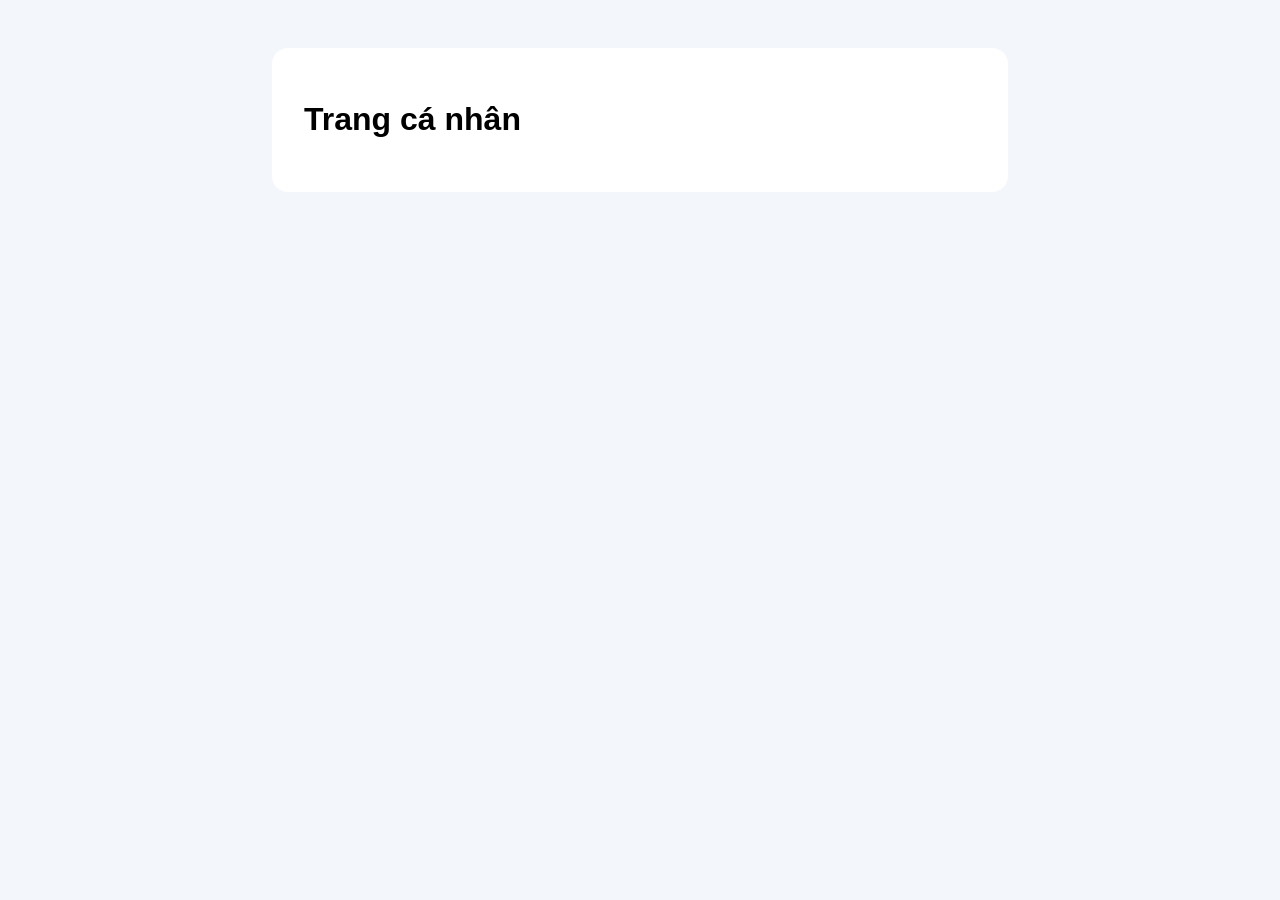
==== personal-intro/index.html @ 5b3fdd1c "Initial structure" ====
<!doctype html>
<html lang="vi">
<head>
  <meta charset="utf-8">
  <meta name="viewport" content="width=device-width, initial-scale=1">
  <title>Giới thiệu bản thân</title>
  <link rel="stylesheet" href="style.css">
</head>
<body>
  <main class="card">
    <h1>Trang cá nhân</h1>
  </main>
</body>
</html>
---- personal-intro/style.css ----
body {
  font-family: Arial, sans-serif;
  margin: 0;
  padding: 3rem;
  background: #f3f6fb;
}
.card {
  max-width: 42rem;
  margin: auto;
  padding: 2rem;
  background: white;
  border-radius: 1rem;
}
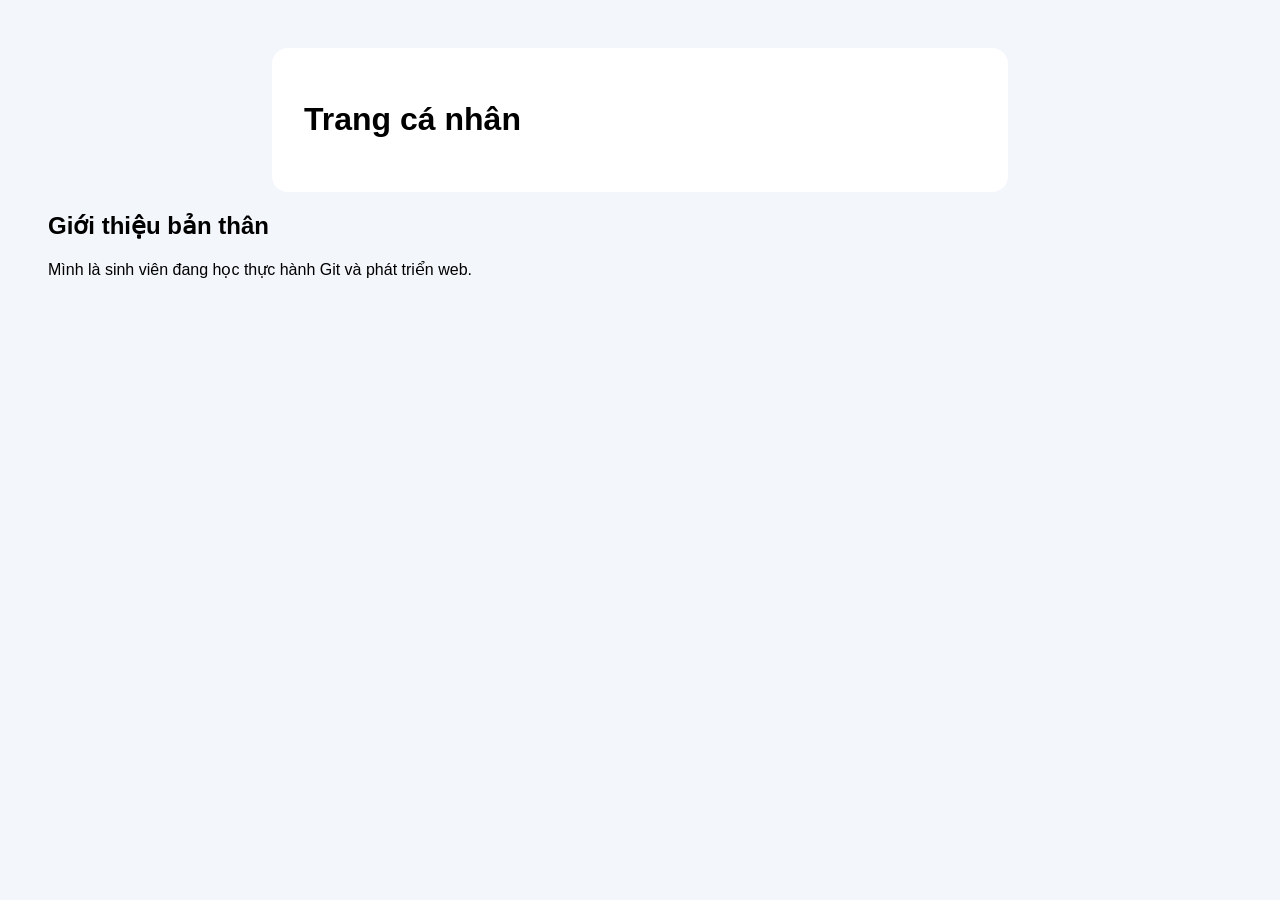
==== commit d3fb2770: "Add introduction section" ====
--- a/personal-intro/index.html
+++ b/personal-intro/index.html
@@ -12,3 +12,4 @@
   </main>
 </body>
 </html>
+    <section><h2>Giới thiệu bản thân</h2><p>Mình là sinh viên đang học thực hành Git và phát triển web.</p></section>
--- a/personal-intro/style.css
+++ b/personal-intro/style.css
@@ -11,3 +11,4 @@
   background: white;
   border-radius: 1rem;
 }
+.card h2 { color: #1565c0; }
